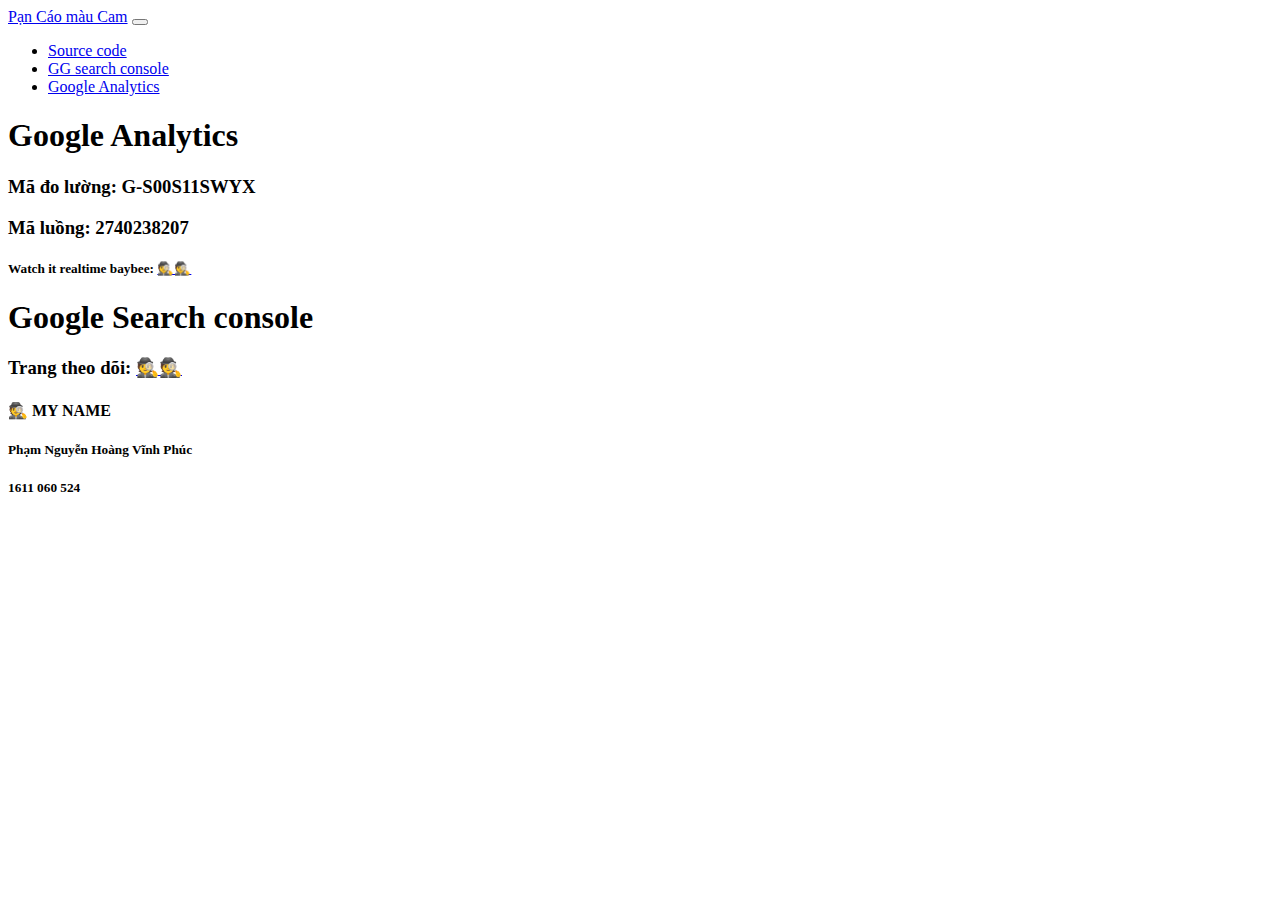
==== pageChile.html @ b5f39e70 "page child" ====
<!DOCTYPE html>
<html lang="en">
<head>
    <meta charset="UTF-8">
    <meta http-equiv="X-UA-Compatible" content="IE=edge">
    <meta name="viewport" content="width=device-width, initial-scale=1.0">
    <meta name="description" content="Web này test google search console, google analytics. Thầy Nguyễn Đình Ánh. Bạn Cá Mèo demo">
    <meta name="author" content="Phạm Nguyễn Hoàng Vĩnh Phúc">
    <title>Bản này chạy thử</title>

    <!-- Keywords -->
        <meta name="keywords" content="Phạm Nguyễn Hoàng Vĩnh Phúc, 1611060524, nhóm C2, thương mại điện tử, demo, google analytics, google search console, Nguyễn Đình Ánh, hutech, realtime, analytics">
    <!-- Keywords -->

    <!-- Boostrap start-->
    <link href="https://cdn.jsdelivr.net/npm/bootstrap@5.1.0/dist/css/bootstrap.min.css" rel="stylesheet" integrity="sha384-KyZXEAg3QhqLMpG8r+8fhAXLRk2vvoC2f3B09zVXn8CA5QIVfZOJ3BCsw2P0p/We" crossorigin="anonymous">
    <script src="https://cdn.jsdelivr.net/npm/bootstrap@5.1.0/dist/js/bootstrap.bundle.min.js" integrity="sha384-U1DAWAznBHeqEIlVSCgzq+c9gqGAJn5c/t99JyeKa9xxaYpSvHU5awsuZVVFIhvj" crossorigin="anonymous"></script>
    <!-- Boostrap end  -->

        <!-- Google Search console -->
            <meta name="google-site-verification" content="t0MG8_8k2eFV5EctxNJJRv-NZ4Q-nre_bWe9x89GHFc" />
        <!-- Google Search console -->
        <!-- Global site tag (gtag.js) - Google Analytics -->
            <script async src="https://www.googletagmanager.com/gtag/js?id=G-S00S11SWYX"></script>
            <script>
            window.dataLayer = window.dataLayer || [];
            function gtag(){dataLayer.push(arguments);}
            gtag('js', new Date());
        
            gtag('config', 'G-S00S11SWYX');
            </script>
        <!-- Global site tag (gtag.js) - Google Analytics -->

</head>
<body>
    <header>
        <nav class="navbar navbar-expand-lg navbar-light bg-light">
            <div class="container">
              <a class="navbar-brand" href="https://github.com/OrangeFoxie" target="_blank">Pạn Cáo màu Cam</a>
              <button class="navbar-toggler" type="button" data-bs-toggle="collapse" data-bs-target="#navbarSupportedContent" aria-controls="navbarSupportedContent" aria-expanded="false" aria-label="Toggle navigation">
                <span class="navbar-toggler-icon"></span>
              </button>
              <div class="collapse navbar-collapse" id="navbarSupportedContent">
                <ul class="navbar-nav me-auto mb-2 mb-lg-0">
                  <li class="nav-item">
                    <a class="nav-link active" aria-current="page" href="https://github.com/OrangeFoxie/demotmdt" target="_blank">Source code</a>
                  </li>
                  <li class="nav-item">
                    <a class="nav-link" href="https://search.google.com/search-console?resource_id=https%3A%2F%2Forangefoxie.github.io%2Fdemotmdt%2F" target="_blank" title="Hiệu suất cá mèo">GG search console</a>
                  </li>
                  <li class="nav-item">
                    <a class="nav-link" href="https://search.google.com/search-console?resource_id=https%3A%2F%2Forangefoxie.github.io%2Fdemotmdt%2F" target="_blank" title="Google Analytics cá mèo">Google Analytics</a>
                  </li>
                </ul>
              </div>
            </div>
          </nav>
    </header>

    <div class="container text-center mt-5 border p-5">
        <section>
            <h1 class="text-danger">Google Analytics</h1>
        </section>
        <section>
            <h3>Mã đo lường: <span class="text-primary">G-S00S11SWYX</span></h3>
            <h3>Mã luồng: <span class="text-primary">2740238207</span></h3>
            <h5>Watch it realtime baybee: <a href="https://analytics.google.com/analytics/web/#/p282359458/realtime/overview" target="_blank" title="Nhấn vào icon để xem">🕵️🕵️</a></h5>
        </section>
    </div>

    <div class="container text-center mt-5 border p-5">
        <section>
            <h1 class="text-danger">Google Search console</h1>
        </section>
        <section>
            <h3>Trang theo dõi: <a href="https://search.google.com/search-console?resource_id=https%3A%2F%2Forangefoxie.github.io%2Fdemotmdt%2F" target="_blank" title="Nhấn vào icon để xem">🕵️🕵️</a></h3>
        </section>
    </div>

    <div class="container text-center mt-5 border p-5">
        <section>
            <h4 class="text-danger">🕵️ MY NAME</h4>
        </section>
        <section>
            <h5>Phạm Nguyễn Hoàng Vĩnh Phúc</h5>
            <h5>1611 060 524</h5>
        </section>
    </div>    

</body>
</html>
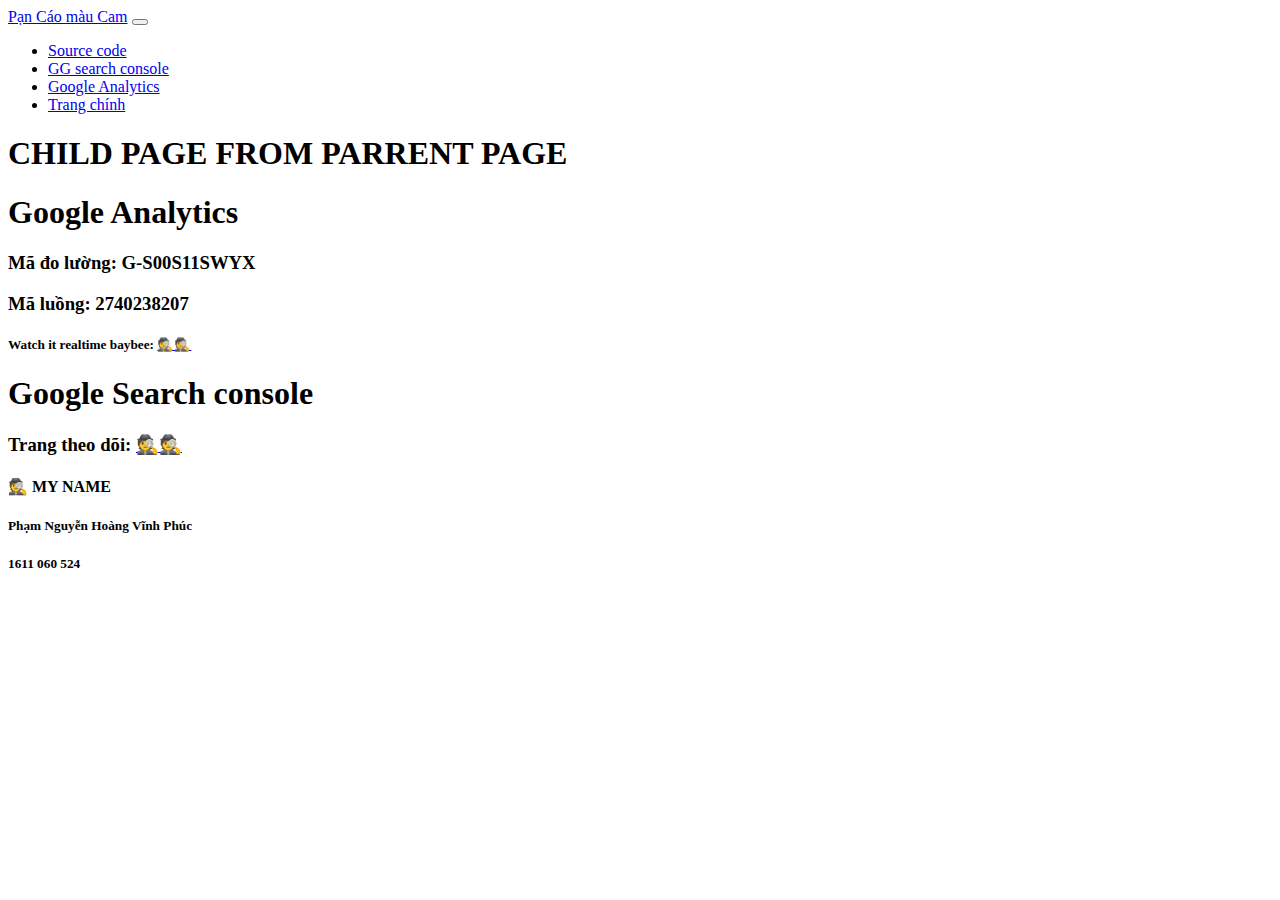
==== commit b5e458ad: "page child" ====
--- a/pageChile.html
+++ b/pageChile.html
@@ -51,11 +51,20 @@
                   <li class="nav-item">
                     <a class="nav-link" href="https://search.google.com/search-console?resource_id=https%3A%2F%2Forangefoxie.github.io%2Fdemotmdt%2F" target="_blank" title="Google Analytics cá mèo">Google Analytics</a>
                   </li>
+                  <li class="nav-item">
+                    <a class="nav-link" href="./index.html" target="_blank" title="Google Analytics cá mèo">Trang chính</a>
+                  </li>
                 </ul>
               </div>
             </div>
           </nav>
     </header>
+
+    <div class="container text-center mt-5 border p-5">
+      <section>
+          <h1 class="text-danger">CHILD PAGE FROM PARRENT PAGE</h1>
+      </section>
+    </div>
 
     <div class="container text-center mt-5 border p-5">
         <section>
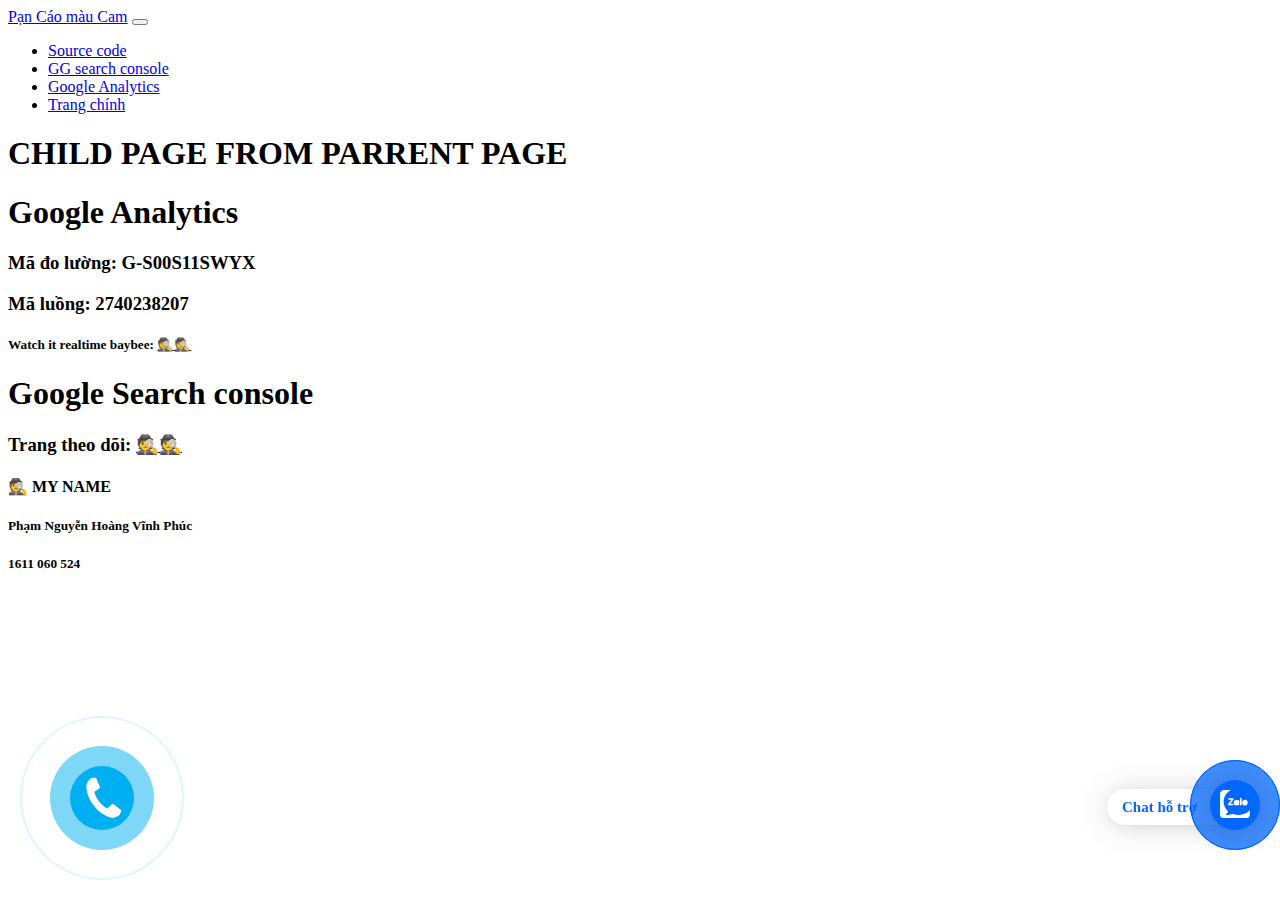
==== commit 6b9bca40: "btn call zalo and chatting" ====
--- a/pageChile.html
+++ b/pageChile.html
@@ -7,6 +7,9 @@
     <meta name="description" content="Web này test google search console, google analytics. Thầy Nguyễn Đình Ánh. Bạn Cá Mèo demo">
     <meta name="author" content="Phạm Nguyễn Hoàng Vĩnh Phúc">
     <title>Bản này chạy thử</title>
+
+    <!-- CSS -->
+    <link rel="stylesheet" href="./css/btnCallZalo.css">
 
     <!-- Keywords -->
         <meta name="keywords" content="Phạm Nguyễn Hoàng Vĩnh Phúc, 1611060524, nhóm C2, thương mại điện tử, demo, google analytics, google search console, Nguyễn Đình Ánh, hutech, realtime, analytics">
@@ -49,7 +52,7 @@
                     <a class="nav-link" href="https://search.google.com/search-console?resource_id=https%3A%2F%2Forangefoxie.github.io%2Fdemotmdt%2F" target="_blank" title="Hiệu suất cá mèo">GG search console</a>
                   </li>
                   <li class="nav-item">
-                    <a class="nav-link" href="https://search.google.com/search-console?resource_id=https%3A%2F%2Forangefoxie.github.io%2Fdemotmdt%2F" target="_blank" title="Google Analytics cá mèo">Google Analytics</a>
+                    <a class="nav-link" href="https://analytics.google.com/analytics/web/#/p282359458/realtime/overview" target="_blank" title="Google Analytics cá mèo">Google Analytics</a>
                   </li>
                   <li class="nav-item">
                     <a class="nav-link" href="./index.html" target="_blank" title="Google Analytics cá mèo">Trang chính</a>
@@ -96,5 +99,36 @@
         </section>
     </div>    
 
+    <!-- calling button & zalo chat -->
+    <section class="container">
+      <a href="https://chat.zalo.me/?phone=SĐT_Của_Bạn" id="linkzalo" target="_blank" rel="noopener noreferrer" title="alo bạn ơi, bạn chat với mình ngay đi. &#10;Bạn chat mau để còn được tư vấn. Alo bạn ơi!">
+        <div id="fcta-zalo-tracking" class="fcta-zalo-mess">
+          <span id="fcta-zalo-tracking">Chat hỗ trợ</span></div>
+        <div class="fcta-zalo-vi-tri-nut">
+          <div id="fcta-zalo-tracking" class="fcta-zalo-nen-nut">
+            <div id="fcta-zalo-tracking" class="fcta-zalo-ben-trong-nut"> 
+              <svg xmlns="http://www.w3.org/2000/svg" viewBox="0 0 460.1 436.6">
+                <path fill="currentColor" class="st0"
+                  d="M82.6 380.9c-1.8-.8-3.1-1.7-1-3.5 1.3-1 2.7-1.9 4.1-2.8 13.1-8.5 25.4-17.8 33.5-31.5 6.8-11.4 5.7-18.1-2.8-26.5C69 269.2 48.2 212.5 58.6 145.5 64.5 107.7 81.8 75 107 46.6c15.2-17.2 33.3-31.1 53.1-42.7 1.2-.7 2.9-.9 3.1-2.7-.4-1-1.1-.7-1.7-.7-33.7 0-67.4-.7-101 .2C28.3 1.7.5 26.6.6 62.3c.2 104.3 0 208.6 0 313 0 32.4 24.7 59.5 57 60.7 27.3 1.1 54.6.2 82 .1 2 .1 4 .2 6 .2H290c36 0 72 .2 108 0 33.4 0 60.5-27 60.5-60.3v-.6-58.5c0-1.4.5-2.9-.4-4.4-1.8.1-2.5 1.6-3.5 2.6-19.4 19.5-42.3 35.2-67.4 46.3-61.5 27.1-124.1 29-187.6 7.2-5.5-2-11.5-2.2-17.2-.8-8.4 2.1-16.7 4.6-25 7.1-24.4 7.6-49.3 11-74.8 6zm72.5-168.5c1.7-2.2 2.6-3.5 3.6-4.8 13.1-16.6 26.2-33.2 39.3-49.9 3.8-4.8 7.6-9.7 10-15.5 2.8-6.6-.2-12.8-7-15.2-3-.9-6.2-1.3-9.4-1.1-17.8-.1-35.7-.1-53.5 0-2.5 0-5 .3-7.4.9-5.6 1.4-9 7.1-7.6 12.8 1 3.8 4 6.8 7.8 7.7 2.4.6 4.9.9 7.4.8 10.8.1 21.7 0 32.5.1 1.2 0 2.7-.8 3.6 1-.9 1.2-1.8 2.4-2.7 3.5-15.5 19.6-30.9 39.3-46.4 58.9-3.8 4.9-5.8 10.3-3 16.3s8.5 7.1 14.3 7.5c4.6.3 9.3.1 14 .1 16.2 0 32.3.1 48.5-.1 8.6-.1 13.2-5.3 12.3-13.3-.7-6.3-5-9.6-13-9.7-14.1-.1-28.2 0-43.3 0zm116-52.6c-12.5-10.9-26.3-11.6-39.8-3.6-16.4 9.6-22.4 25.3-20.4 43.5 1.9 17 9.3 30.9 27.1 36.6 11.1 3.6 21.4 2.3 30.5-5.1 2.4-1.9 3.1-1.5 4.8.6 3.3 4.2 9 5.8 14 3.9 5-1.5 8.3-6.1 8.3-11.3.1-20 .2-40 0-60-.1-8-7.6-13.1-15.4-11.5-4.3.9-6.7 3.8-9.1 6.9zm69.3 37.1c-.4 25 20.3 43.9 46.3 41.3 23.9-2.4 39.4-20.3 38.6-45.6-.8-25-19.4-42.1-44.9-41.3-23.9.7-40.8 19.9-40 45.6zm-8.8-19.9c0-15.7.1-31.3 0-47 0-8-5.1-13-12.7-12.9-7.4.1-12.3 5.1-12.4 12.8-.1 4.7 0 9.3 0 14v79.5c0 6.2 3.8 11.6 8.8 12.9 6.9 1.9 14-2.2 15.8-9.1.3-1.2.5-2.4.4-3.7.2-15.5.1-31 .1-46.5z">
+                </path>
+              </svg>
+            </div>
+            <div id="fcta-zalo-tracking" class="fcta-zalo-text">Chat ngay</div>
+          </div>
+        </div>
+      </a>
+      <div class="phonering-alo-phone phonering-alo-green phonering-alo-show" id="phonering-alo-phoneIcon">
+        <div class="phonering-alo-ph-circle"></div>
+        <div class="phonering-alo-ph-circle-fill"></div>
+        <a href="tel:+84325893888" class="pps-btn-img" title="alo bạn ơi, bạn gọi cho mình ngay đi. &#10;Bạn gọi nhanh để còn được tư vấn. Alo bạn ơi!">
+          <div class="phonering-alo-ph-img-circle"></div>
+        </a>
+    </section>
+
+
+  <!-- javascripts -->
+  <script src="./javascripts/btnCallZalo.js"></script>
+  <!-- javascripts -->
+
 </body>
 </html>--- a/css/btnCallZalo.css
+++ b/css/btnCallZalo.css
@@ -0,0 +1,449 @@
+.phonering-alo-phone.phonering-alo-static {
+    opacity:.6
+}
+
+.phonering-alo-phone.phonering-alo-hover,.phonering-alo-phone:hover {
+    opacity:1
+}
+
+.phonering-alo-ph-circle {
+	position: fixed;
+    z-index: 99999;
+    width:160px;
+    height:160px;
+    bottom:20px;
+    left:20px;
+    background-color:transparent;
+    border-radius:100% !important;
+    border:2px solid rgba(30,30,30,0.4);
+    border:2px solid #bfebfc 9;
+    opacity:.1;
+    -webkit-animation:phonering-alo-circle-anim 1.2s infinite ease-in-out;
+    animation:phonering-alo-circle-anim 1.2s infinite ease-in-out;
+    transition:all .5s;
+    -webkit-transform-origin:50% 50%;
+    -ms-transform-origin:50% 50%;
+    transform-origin:50% 50%
+}
+
+.phonering-alo-phone.phonering-alo-active .phonering-alo-ph-circle {
+    -webkit-animation:phonering-alo-circle-anim 1.1s infinite ease-in-out!important;
+    animation:phonering-alo-circle-anim 1.1s infinite ease-in-out!important
+}
+
+.phonering-alo-phone.phonering-alo-static .phonering-alo-ph-circle {
+    -webkit-animation:phonering-alo-circle-anim 2.2s infinite ease-in-out!important;
+    animation:phonering-alo-circle-anim 2.2s infinite ease-in-out!important
+}
+
+.phonering-alo-phone.phonering-alo-hover .phonering-alo-ph-circle,.phonering-alo-phone:hover .phonering-alo-ph-circle {
+    border-color:#00aff2;
+    opacity:.5
+}
+
+.phonering-alo-phone.phonering-alo-green.phonering-alo-hover .phonering-alo-ph-circle,.phonering-alo-phone.phonering-alo-green:hover .phonering-alo-ph-circle {
+    border-color:#75eb50 ;
+    border-color:#baf5a7;
+    opacity:.5
+}
+
+.phonering-alo-phone.phonering-alo-green .phonering-alo-ph-circle {
+    border-color:#00aff2 ;
+    border-color:#bfebfc;
+    opacity:.5
+}
+
+.phonering-alo-phone.phonering-alo-gray.phonering-alo-hover .phonering-alo-ph-circle,.phonering-alo-phone.phonering-alo-gray:hover .phonering-alo-ph-circle {
+    border-color:#ccc;
+    opacity:.5
+}
+
+.phonering-alo-phone.phonering-alo-gray .phonering-alo-ph-circle {
+    border-color:#75eb50 ;
+    opacity:.5
+}
+
+.phonering-alo-ph-circle-fill {
+	position: fixed;
+    z-index: 99999;
+    width:100px;
+    height:100px;
+    bottom:50px;
+    left:50px;
+    background-color: #000;
+    border-radius:100% !important;
+    border:2px solid transparent;
+    -webkit-animation:phonering-alo-circle-fill-anim 2.3s infinite ease-in-out;
+    animation:phonering-alo-circle-fill-anim 2.3s infinite ease-in-out;
+    transition:all .5s;
+    -webkit-transform-origin:50% 50%;
+    -ms-transform-origin:50% 50%;
+    transform-origin:50% 50%
+}
+
+.phonering-alo-phone.phonering-alo-active .phonering-alo-ph-circle-fill {
+    -webkit-animation:phonering-alo-circle-fill-anim 1.7s infinite ease-in-out!important;
+    animation:phonering-alo-circle-fill-anim 1.7s infinite ease-in-out!important
+}
+
+.phonering-alo-phone.phonering-alo-static .phonering-alo-ph-circle-fill {
+    -webkit-animation:phonering-alo-circle-fill-anim 2.3s infinite ease-in-out!important;
+    animation:phonering-alo-circle-fill-anim 2.3s infinite ease-in-out!important;
+    opacity:0!important
+}
+
+.phonering-alo-phone.phonering-alo-hover .phonering-alo-ph-circle-fill,.phonering-alo-phone:hover .phonering-alo-ph-circle-fill {
+    background-color:rgba(0,175,242,0.5);
+    background-color:#00aff2 9;
+    opacity:.75!important
+}
+
+.phonering-alo-phone.phonering-alo-green.phonering-alo-hover .phonering-alo-ph-circle-fill,.phonering-alo-phone.phonering-alo-green:hover .phonering-alo-ph-circle-fill {
+    background-color:rgba(117,235,80,0.5);
+    background-color:#baf5a7 9;
+    opacity:.75!important
+}
+
+.phonering-alo-phone.phonering-alo-green .phonering-alo-ph-circle-fill {
+    background-color:rgba(0,175,242,0.5);
+    background-color:#a6e3fa 9
+}
+
+.phonering-alo-phone.phonering-alo-gray.phonering-alo-hover .phonering-alo-ph-circle-fill,.phonering-alo-phone.phonering-alo-gray:hover .phonering-alo-ph-circle-fill {
+    background-color:rgba(204,204,204,0.5);
+    background-color:#ccc 9;
+    opacity:.75!important
+}
+
+.phonering-alo-phone.phonering-alo-gray .phonering-alo-ph-circle-fill {
+    background-color:rgba(117,235,80,0.5);
+    opacity:.75!important
+}
+
+.phonering-alo-ph-img-circle {
+	position: fixed;
+   
+    z-index: 99999;
+    width:60px;
+    height:60px;
+    bottom:70px;
+    left:70px;
+    background:rgba(30,30,30,0.1) url([data-uri]) no-repeat center center;
+    border-radius:100% !important;
+    border:2px solid transparent;
+    -webkit-animation:phonering-alo-circle-img-anim 1s infinite ease-in-out;
+    animation:phonering-alo-circle-img-anim 1s infinite ease-in-out;
+    -webkit-transform-origin:50% 50%;
+    -ms-transform-origin:50% 50%;
+    transform-origin:50% 50%
+}
+
+.phonering-alo-phone.phonering-alo-active .phonering-alo-ph-img-circle {
+    -webkit-animation:phonering-alo-circle-img-anim 1s infinite ease-in-out!important;
+    animation:phonering-alo-circle-img-anim 1s infinite ease-in-out!important
+}
+
+.phonering-alo-phone.phonering-alo-static .phonering-alo-ph-img-circle {
+    -webkit-animation:phonering-alo-circle-img-anim 0 infinite ease-in-out!important;
+    animation:phonering-alo-circle-img-anim 0 infinite ease-in-out!important
+}
+
+.phonering-alo-phone.phonering-alo-hover .phonering-alo-ph-img-circle,.phonering-alo-phone:hover .phonering-alo-ph-img-circle {
+    background-color:#00aff2
+}
+
+.phonering-alo-phone.phonering-alo-green.phonering-alo-hover .phonering-alo-ph-img-circle,.phonering-alo-phone.phonering-alo-green:hover .phonering-alo-ph-img-circle {
+    background-color:#75eb50;
+    background-color:#75eb50 9
+}
+
+.phonering-alo-phone.phonering-alo-green .phonering-alo-ph-img-circle {
+    background-color:#00aff2;
+    background-color:#00aff2 9
+}
+
+.phonering-alo-phone.phonering-alo-gray.phonering-alo-hover .phonering-alo-ph-img-circle,.phonering-alo-phone.phonering-alo-gray:hover .phonering-alo-ph-img-circle {
+    background-color:#ccc
+}
+
+.phonering-alo-phone.phonering-alo-gray .phonering-alo-ph-img-circle {
+    background-color:#75eb50
+}
+
+@-webkit-keyframes phonering-alo-circle-anim {
+    0% {
+        -webkit-transform:rotate(0) scale(.5) skew(1deg);
+        -webkit-opacity:.1
+    }
+
+    30% {
+        -webkit-transform:rotate(0) scale(.7) skew(1deg);
+        -webkit-opacity:.5
+    }
+
+    100% {
+        -webkit-transform:rotate(0) scale(1) skew(1deg);
+        -webkit-opacity:.1
+    }
+}
+
+@-webkit-keyframes phonering-alo-circle-fill-anim {
+    0% {
+        -webkit-transform:rotate(0) scale(.7) skew(1deg);
+        opacity:.2
+    }
+
+    50% {
+        -webkit-transform:rotate(0) scale(1) skew(1deg);
+        opacity:.2
+    }
+
+    100% {
+        -webkit-transform:rotate(0) scale(.7) skew(1deg);
+        opacity:.2
+    }
+}
+
+@-webkit-keyframes phonering-alo-circle-img-anim {
+    0% {
+        -webkit-transform:rotate(0) scale(1) skew(1deg)
+    }
+
+    10% {
+        -webkit-transform:rotate(-25deg) scale(1) skew(1deg)
+    }
+
+    20% {
+        -webkit-transform:rotate(25deg) scale(1) skew(1deg)
+    }
+
+    30% {
+        -webkit-transform:rotate(-25deg) scale(1) skew(1deg)
+    }
+
+    40% {
+        -webkit-transform:rotate(25deg) scale(1) skew(1deg)
+    }
+
+    50% {
+        -webkit-transform:rotate(0) scale(1) skew(1deg)
+    }
+
+    100% {
+        -webkit-transform:rotate(0) scale(1) skew(1deg)
+    }
+}
+
+@-webkit-keyframes fadeInRight {
+    0% {
+        opacity:0;
+        -webkit-transform:translate3d(100%,0,0);
+        -ms-transform:translate3d(100%,0,0);
+        transform:translate3d(100%,0,0)
+    }
+
+    100% {
+        opacity:1;
+        -webkit-transform:none;
+        -ms-transform:none;
+        transform:none
+    }
+}
+
+@keyframes fadeInRight {
+    0% {
+        opacity:0;
+        -webkit-transform:translate3d(100%,0,0);
+        -ms-transform:translate3d(100%,0,0);
+        transform:translate3d(100%,0,0)
+    }
+
+    100% {
+        opacity:1;
+        -webkit-transform:none;
+        -ms-transform:none;
+        transform:none
+    }
+}
+
+@-webkit-keyframes fadeOutRight {
+    0% {
+        opacity:1
+    }
+
+    100% {
+        opacity:0;
+        -webkit-transform:translate3d(100%,0,0);
+        -ms-transform:translate3d(100%,0,0);
+        transform:translate3d(100%,0,0)
+    }
+}
+
+@keyframes fadeOutRight {
+    0% {
+        opacity:1
+    }
+
+    100% {
+        opacity:0;
+        -webkit-transform:translate3d(100%,0,0);
+        -ms-transform:translate3d(100%,0,0);
+        transform:translate3d(100%,0,0)
+    }
+}
+
+@-webkit-keyframes phonering-alo-circle-anim {
+    0% {
+        -webkit-transform:rotate(0) scale(.5) skew(1deg);
+                transform:rotate(0) scale(.5) skew(1deg);
+        opacity:.1
+    }
+
+    30% {
+        -webkit-transform:rotate(0) scale(.7) skew(1deg);
+                transform:rotate(0) scale(.7) skew(1deg);
+        opacity:.5
+    }
+
+    100% {
+        -webkit-transform:rotate(0) scale(1) skew(1deg);
+                transform:rotate(0) scale(1) skew(1deg);
+        opacity:.1
+    }
+}
+
+@keyframes phonering-alo-circle-anim {
+    0% {
+        -webkit-transform:rotate(0) scale(.5) skew(1deg);
+                transform:rotate(0) scale(.5) skew(1deg);
+        opacity:.1
+    }
+
+    30% {
+        -webkit-transform:rotate(0) scale(.7) skew(1deg);
+                transform:rotate(0) scale(.7) skew(1deg);
+        opacity:.5
+    }
+
+    100% {
+        -webkit-transform:rotate(0) scale(1) skew(1deg);
+                transform:rotate(0) scale(1) skew(1deg);
+        opacity:.1
+    }
+}
+
+@-webkit-keyframes phonering-alo-circle-fill-anim {
+    0% {
+        -webkit-transform:rotate(0) scale(.7) skew(1deg);
+                transform:rotate(0) scale(.7) skew(1deg);
+        opacity:.2
+    }
+
+    50% {
+        -webkit-transform:rotate(0) scale(1) skew(1deg);
+                transform:rotate(0) scale(1) skew(1deg);
+        opacity:.2
+    }
+
+    100% {
+        -webkit-transform:rotate(0) scale(.7) skew(1deg);
+                transform:rotate(0) scale(.7) skew(1deg);
+        opacity:.2
+    }
+}
+
+@keyframes phonering-alo-circle-fill-anim {
+    0% {
+        -webkit-transform:rotate(0) scale(.7) skew(1deg);
+                transform:rotate(0) scale(.7) skew(1deg);
+        opacity:.2
+    }
+
+    50% {
+        -webkit-transform:rotate(0) scale(1) skew(1deg);
+                transform:rotate(0) scale(1) skew(1deg);
+        opacity:.2
+    }
+
+    100% {
+        -webkit-transform:rotate(0) scale(.7) skew(1deg);
+                transform:rotate(0) scale(.7) skew(1deg);
+        opacity:.2
+    }
+}
+
+@-webkit-keyframes phonering-alo-circle-img-anim {
+    0% {
+        -webkit-transform:rotate(0) scale(1) skew(1deg);
+                transform:rotate(0) scale(1) skew(1deg)
+    }
+
+    10% {
+        -webkit-transform:rotate(-25deg) scale(1) skew(1deg);
+                transform:rotate(-25deg) scale(1) skew(1deg)
+    }
+
+    20% {
+        -webkit-transform:rotate(25deg) scale(1) skew(1deg);
+                transform:rotate(25deg) scale(1) skew(1deg)
+    }
+
+    30% {
+        -webkit-transform:rotate(-25deg) scale(1) skew(1deg);
+                transform:rotate(-25deg) scale(1) skew(1deg)
+    }
+
+    40% {
+        -webkit-transform:rotate(25deg) scale(1) skew(1deg);
+                transform:rotate(25deg) scale(1) skew(1deg)
+    }
+
+    50% {
+        -webkit-transform:rotate(0) scale(1) skew(1deg);
+                transform:rotate(0) scale(1) skew(1deg)
+    }
+
+    100% {
+        -webkit-transform:rotate(0) scale(1) skew(1deg);
+                transform:rotate(0) scale(1) skew(1deg)
+    }
+}
+
+@keyframes phonering-alo-circle-img-anim {
+    0% {
+        -webkit-transform:rotate(0) scale(1) skew(1deg);
+                transform:rotate(0) scale(1) skew(1deg)
+    }
+
+    10% {
+        -webkit-transform:rotate(-25deg) scale(1) skew(1deg);
+                transform:rotate(-25deg) scale(1) skew(1deg)
+    }
+
+    20% {
+        -webkit-transform:rotate(25deg) scale(1) skew(1deg);
+                transform:rotate(25deg) scale(1) skew(1deg)
+    }
+
+    30% {
+        -webkit-transform:rotate(-25deg) scale(1) skew(1deg);
+                transform:rotate(-25deg) scale(1) skew(1deg)
+    }
+
+    40% {
+        -webkit-transform:rotate(25deg) scale(1) skew(1deg);
+                transform:rotate(25deg) scale(1) skew(1deg)
+    }
+
+    50% {
+        -webkit-transform:rotate(0) scale(1) skew(1deg);
+                transform:rotate(0) scale(1) skew(1deg)
+    }
+
+    100% {
+        -webkit-transform:rotate(0) scale(1) skew(1deg);
+                transform:rotate(0) scale(1) skew(1deg)
+    }
+}
+@keyframes zoom{0%{transform:scale(.5);opacity:0}50%{opacity:1}to{opacity:0;transform:scale(1)}}@keyframes lucidgenzalo{0% to{transform:rotate(-25deg)}50%{transform:rotate(25deg)}}.jscroll-to-top{bottom:100px}.fcta-zalo-ben-trong-nut svg path{fill:#fff}.fcta-zalo-vi-tri-nut{position:fixed;bottom:70px;right:20px;z-index:999}.fcta-zalo-nen-nut,div.fcta-zalo-mess{box-shadow:0 1px 6px rgba(0,0,0,.06),0 2px 32px rgba(0,0,0,.16)}.fcta-zalo-nen-nut{width:50px;height:50px;text-align:center;color:#fff;background:#0068ff;border-radius:50%;position:relative}.fcta-zalo-nen-nut::after,.fcta-zalo-nen-nut::before{content:"";position:absolute;border:1px solid #0068ff;background:#0068ff80;z-index:-1;left:-20px;right:-20px;top:-20px;bottom:-20px;border-radius:50%;animation:zoom 1.9s linear infinite}.fcta-zalo-nen-nut::after{animation-delay:.4s}.fcta-zalo-ben-trong-nut,.fcta-zalo-ben-trong-nut i{transition:all 1s}.fcta-zalo-ben-trong-nut{position:absolute;text-align:center;width:60%;height:60%;left:10px;bottom:25px;line-height:70px;font-size:25px;opacity:1}.fcta-zalo-ben-trong-nut i{animation:lucidgenzalo 1s linear infinite}.fcta-zalo-nen-nut:hover .fcta-zalo-ben-trong-nut,.fcta-zalo-text{opacity:0}.fcta-zalo-nen-nut:hover i{transform:scale(.5);transition:all .5s ease-in}.fcta-zalo-text a{text-decoration:none;color:#fff}.fcta-zalo-text{position:absolute;top:6px;text-transform:uppercase;font-size:12px;font-weight:700;transform:scaleX(-1);transition:all .5s;line-height:1.5}.fcta-zalo-nen-nut:hover .fcta-zalo-text{transform:scaleX(1);opacity:1}div.fcta-zalo-mess{position:fixed;bottom:75px;right:58px;z-index:99;background:#fff;padding:7px 25px 7px 15px;color:#0068ff;border-radius:50px 0 0 50px;font-weight:700;font-size:15px}.fcta-zalo-mess span{color:#0068ff!important}
+span#fcta-zalo-tracking{font-family:Roboto;line-height:1.5}.fcta-zalo-text{font-family:Roboto}
